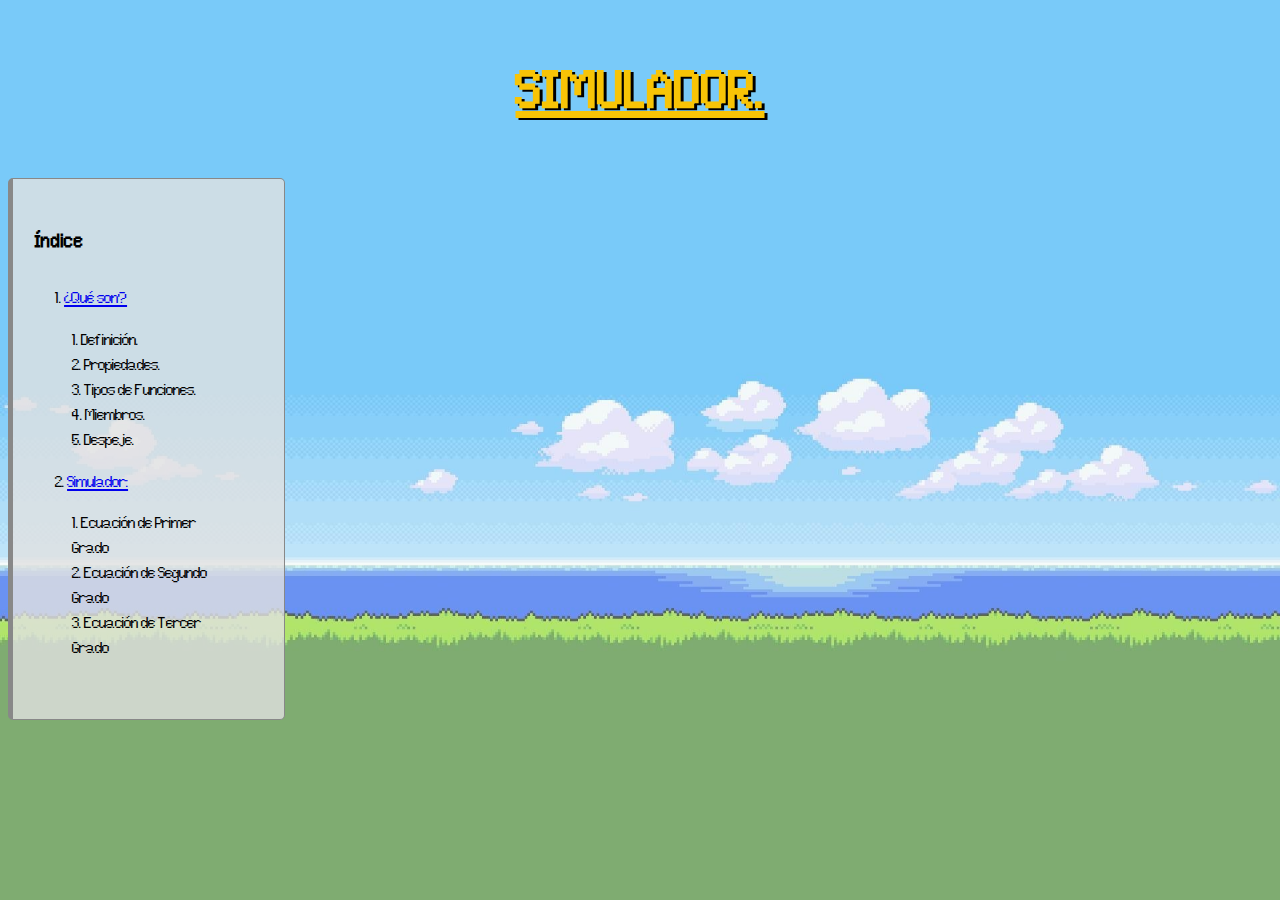
==== simulador.html @ 2e97c266 "mejora hoja de estilos; incorporación simulador.html" ====
<!DOCTYPE html>
<html lang="en">
<head>
    <meta charset="UTF-8">
    <meta name="viewport" content="width=device-width, initial-scale=1.0">
    <title>Simulador.</title>
    <link rel="icon" href="img/Reglamento_icon.png">
    <link rel="stylesheet" href="css/style.css">
    <!--<style>
        ol.demo {
            list-style-type: decimal;
            margin: 7%;
            padding: 2%;
            list-style-position: inside;
        }
    </style>-->
</head>
<header>
    <h1>SIMULADOR.</h1>
</header>
<aside>
    <h3>
        Índice
    </h3>
    <ol class="demo">
        <li><a href="index.html"> ¿Qué son? </a>

            <ol class="demo">
                <li>Definición.
                </li>
                <li>Propiedades.
                </li>
                <li>Tipos de Funciones.
                </li>
                <li>Miembros.
                </li>
                <li>Despeje.
                </li>
            </ol>
        </li>
        <li><a href="simulador.html"> Simulador: </a>

            <ol class="demo">
                <li>Ecuación de Primer Grado
                </li>
                <li>Ecuación de Segundo Grado
                </li>
                <li>Ecuación de Tercer Grado</li>
            </ol>
        </li>
    </ol>
</aside>
<body>

</body>
</html>
---- css/style.css ----
@font-face {
    src: url("../fonts/Pixel-UniCode.ttf");
    font-family: Unicode;
}
header {
    font-family: Unicode;
    text-align: center;
    color: #f8c406;
    text-shadow: 3px 2px black;
    text-decoration-line: underline;
    font-size: 1.5em;
}
aside{
    background-color: rgba(225, 225, 225, 0.8);
    border-style: solid;
    border-color: #888888;
    border-width: thin;
    border-left-width: thick;
    border-radius: 5px;
    float:left;
    margin: 0 1em 1em 0;
    width: 18%;
    padding: 1em;
    font-size: 0.9em;
}

body {
    background-image: url("../img/empty.jpg");
    background-size: contain;
    background-repeat: repeat-x;
    background-color: #7fac71;
    background-attachment: fixed;
    font-family: Unicode;
    font-size: 1.5em;
}
ol.demo {
    list-style-type: decimal;
    margin: 7%;
    padding: 2%;
    list-style-position: inside;
}
h2{
    text-shadow: 3px -1px antiquewhite;
    color:black;
    text-decoration-line: underline;
}
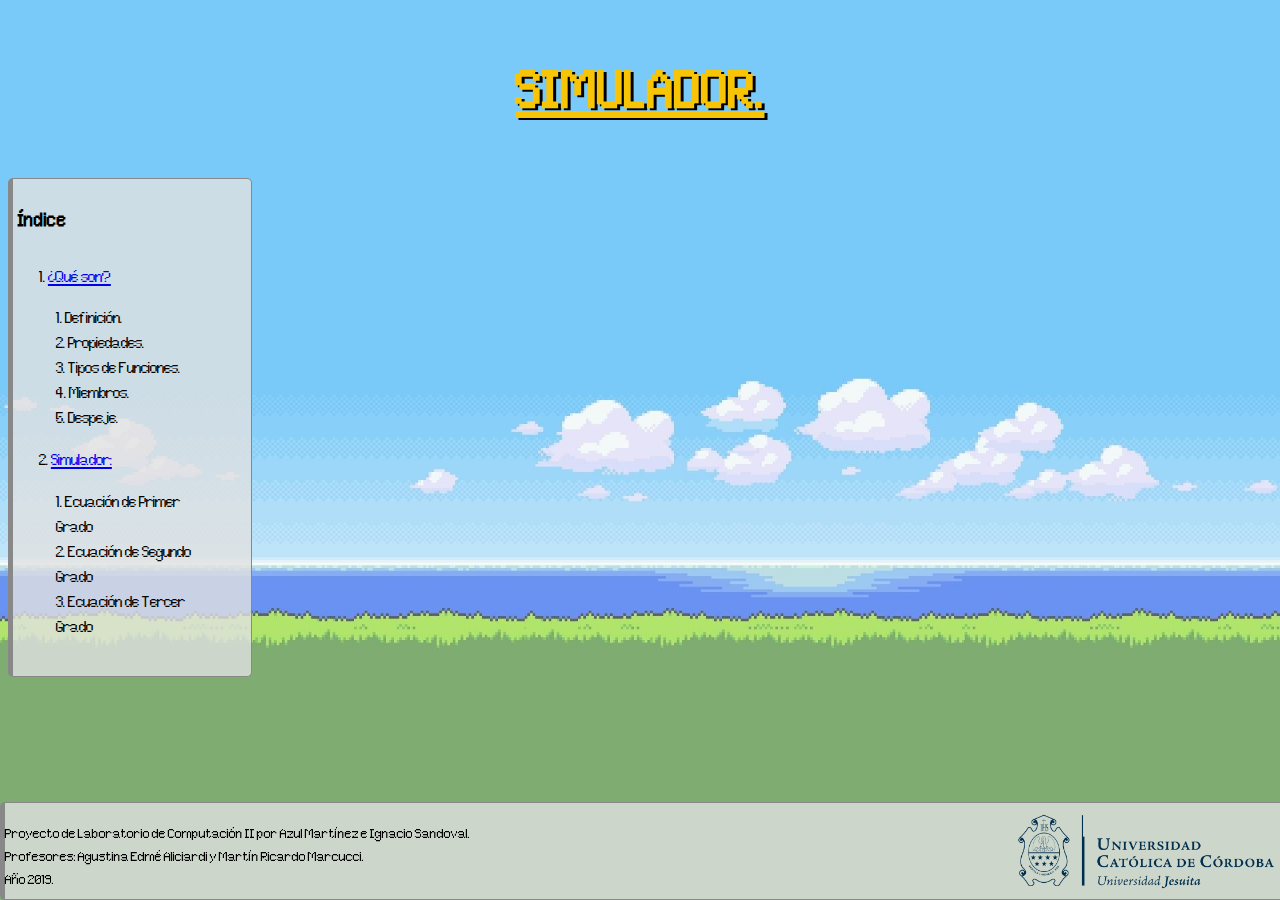
==== commit b3ab0b77: "se agregó footer, otros cambios" ====
--- a/simulador.html
+++ b/simulador.html
@@ -53,4 +53,14 @@
 <body>
 
 </body>
+<footer>
+    <a href="https://www.uccor.edu.ar/home/">
+        <img class="ucc" src="img/UCC.png" alt="Universidad Católica de Córdoba"  >
+    </a>
+    <div class="foot">
+        <p>Proyecto de Laboratorio de Computación II por Azul Martínez e Ignacio Sandoval.</p>
+        <p>Profesores: Agustina Edmé Aliciardi y Martín Ricardo Marcucci.</p>
+        <p>Año 2019.</p>
+    </div>
+</footer>
 </html>--- a/css/style.css
+++ b/css/style.css
@@ -20,7 +20,7 @@
     float:left;
     margin: 0 1em 1em 0;
     width: 18%;
-    padding: 1em;
+    padding: 0 0.25em 0 0.25em;
     font-size: 0.9em;
 }
 
@@ -32,6 +32,7 @@
     background-attachment: fixed;
     font-family: Unicode;
     font-size: 1.5em;
+    margin-bottom: 5.25em;
 }
 ol.demo {
     list-style-type: decimal;
@@ -44,4 +45,26 @@
     color:black;
     text-decoration-line: underline;
 }
-
+img.ucc{
+    height:4em; float: right; margin: 0.5em 0.5em 0.5em 0;
+}
+footer{
+    background-color: rgba(225, 225, 225, 0.8);
+    border-style: solid;
+    border-color: #888888;
+    border-width: thin;
+    border-left-width: thick;
+    border-radius: 5px;
+    position:fixed;
+    bottom: 0;
+    left:0;
+    width: 100%;
+    line-height: 0.2;
+    font-size:0.8em;
+}
+.foot {
+    float: left;
+    width: 60%;
+    height: 4em;
+    margin: 0.5em 0.5em 0.5em 0;
+}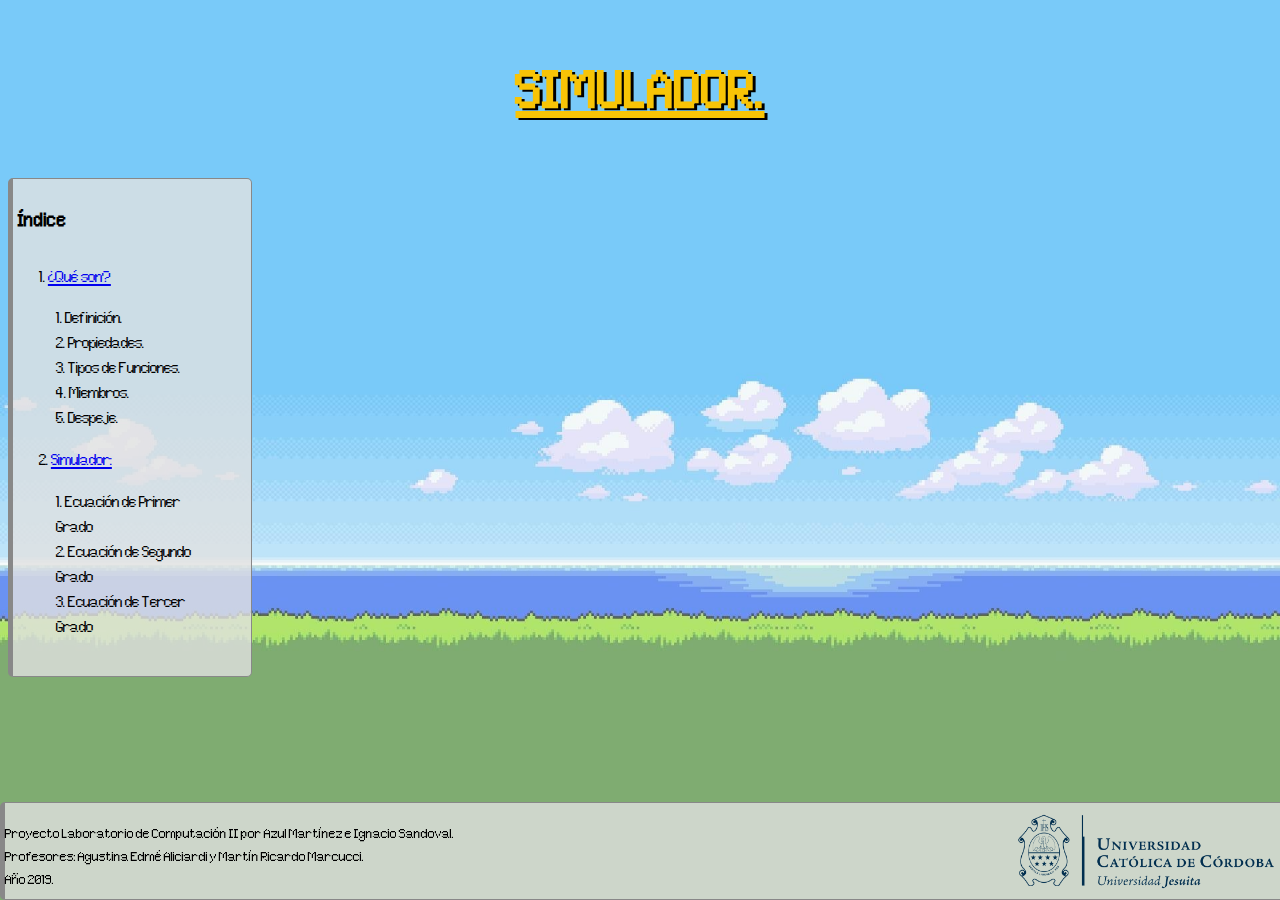
==== commit 70d04034: "modificaciones" ====
--- a/simulador.html
+++ b/simulador.html
@@ -58,7 +58,7 @@
         <img class="ucc" src="img/UCC.png" alt="Universidad Católica de Córdoba"  >
     </a>
     <div class="foot">
-        <p>Proyecto de Laboratorio de Computación II por Azul Martínez e Ignacio Sandoval.</p>
+        <p>Proyecto Laboratorio de Computación II por Azul Martínez e Ignacio Sandoval.</p>
         <p>Profesores: Agustina Edmé Aliciardi y Martín Ricardo Marcucci.</p>
         <p>Año 2019.</p>
     </div>
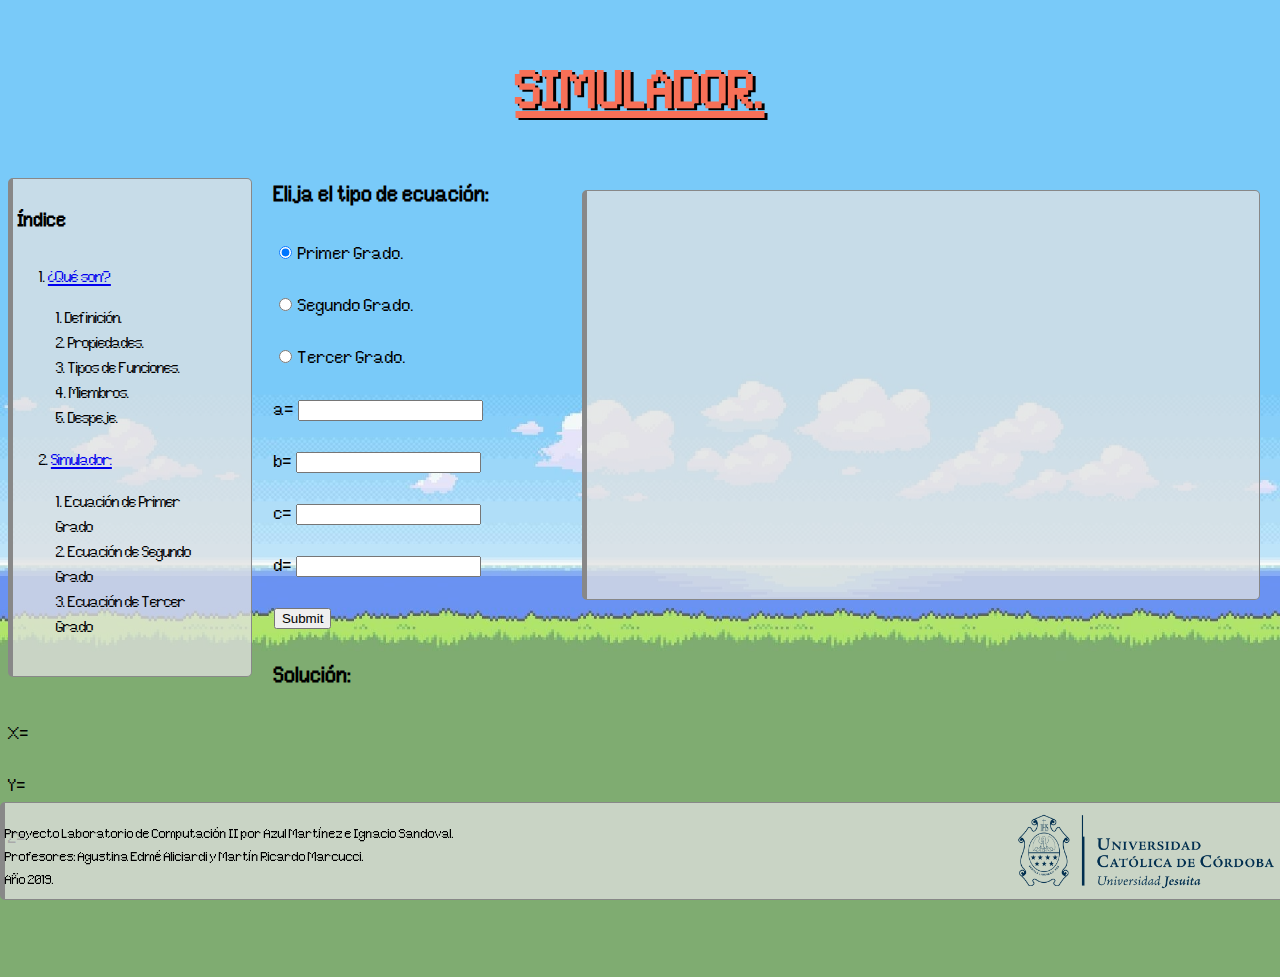
==== commit 2137bfe0: "modificaciones en simulador" ====
--- a/simulador.html
+++ b/simulador.html
@@ -4,21 +4,13 @@
     <meta charset="UTF-8">
     <meta name="viewport" content="width=device-width, initial-scale=1.0">
     <title>Simulador.</title>
-    <link rel="icon" href="img/Reglamento_icon.png">
+    <link rel="icon" href="img/Zahori_icon.png">
     <link rel="stylesheet" href="css/style.css">
-    <!--<style>
-        ol.demo {
-            list-style-type: decimal;
-            margin: 7%;
-            padding: 2%;
-            list-style-position: inside;
-        }
-    </style>-->
 </head>
 <header>
     <h1>SIMULADOR.</h1>
 </header>
-<aside>
+<aside class="popup">
     <h3>
         Índice
     </h3>
@@ -50,10 +42,38 @@
         </li>
     </ol>
 </aside>
+<canvas id="myCanvas" class="popup">
+</canvas>
 <body>
+<h3>Elija el tipo de ecuación:</h3>
+<form>
+    <p>    <input type="radio" name="ecuación" value="Primer Grado" checked> Primer Grado.
+    </p>
+    <p>    <input type="radio" name="ecuación" value="Segundo Grado"> Segundo Grado.
+    </p>
+    <p>    <input type="radio" name="ecuación" value="Tercer Grado"> Tercer Grado.
+    </p>
+</form>
+<form>
+    <p> a=   <input type="number" name="a">
+    </p>
+    <p> b=    <input type="number" name="b">
+    </p>
+    <p> c=   <input type="number" name="c">
+    </p>
+    <p> d=    <input type="number" name="d">
+    </p>
+    <input type="submit">
+</form>
+<h3>Solución:</h3>
+<p>X=<output name="x" for="a b c d"></output></p>
+<p>Y=<output name="y" for="a b c d"></output></p>
+<p>Z=<output name="z" for="a b c d"></output></p>
+
 
 </body>
-<footer>
+
+<footer class="popup">
     <a href="https://www.uccor.edu.ar/home/">
         <img class="ucc" src="img/UCC.png" alt="Universidad Católica de Córdoba"  >
     </a>
--- a/css/style.css
+++ b/css/style.css
@@ -5,25 +5,27 @@
 header {
     font-family: Unicode;
     text-align: center;
-    color: #f8c406;
+    color: #f87057;
     text-shadow: 3px 2px black;
     text-decoration-line: underline;
     font-size: 1.5em;
 }
 aside{
-    background-color: rgba(225, 225, 225, 0.8);
-    border-style: solid;
-    border-color: #888888;
-    border-width: thin;
-    border-left-width: thick;
-    border-radius: 5px;
     float:left;
     margin: 0 1em 1em 0;
     width: 18%;
     padding: 0 0.25em 0 0.25em;
     font-size: 0.9em;
 }
+#myCanvas{
+    float: right;
+    margin: 0.5em;
+    width: 28em;
+    height: 17em;
+    position: relative;
+    right: 0;
 
+}
 body {
     background-image: url("../img/empty.jpg");
     background-size: contain;
@@ -49,12 +51,6 @@
     height:4em; float: right; margin: 0.5em 0.5em 0.5em 0;
 }
 footer{
-    background-color: rgba(225, 225, 225, 0.8);
-    border-style: solid;
-    border-color: #888888;
-    border-width: thin;
-    border-left-width: thick;
-    border-radius: 5px;
     position:fixed;
     bottom: 0;
     left:0;
@@ -67,4 +63,17 @@
     width: 60%;
     height: 4em;
     margin: 0.5em 0.5em 0.5em 0;
-}+}
+
+.popup{
+    background-color: rgba(225, 225, 225, 0.75);
+    border-style: solid;
+    border-color: #888888;
+    border-width: thin;
+    border-left-width: thick;
+    border-radius: 5px;
+}
+em{
+    background-color: rgba(254, 254, 104, 0.7);
+    padding: 0 0.3em 0 0.3em;
+}
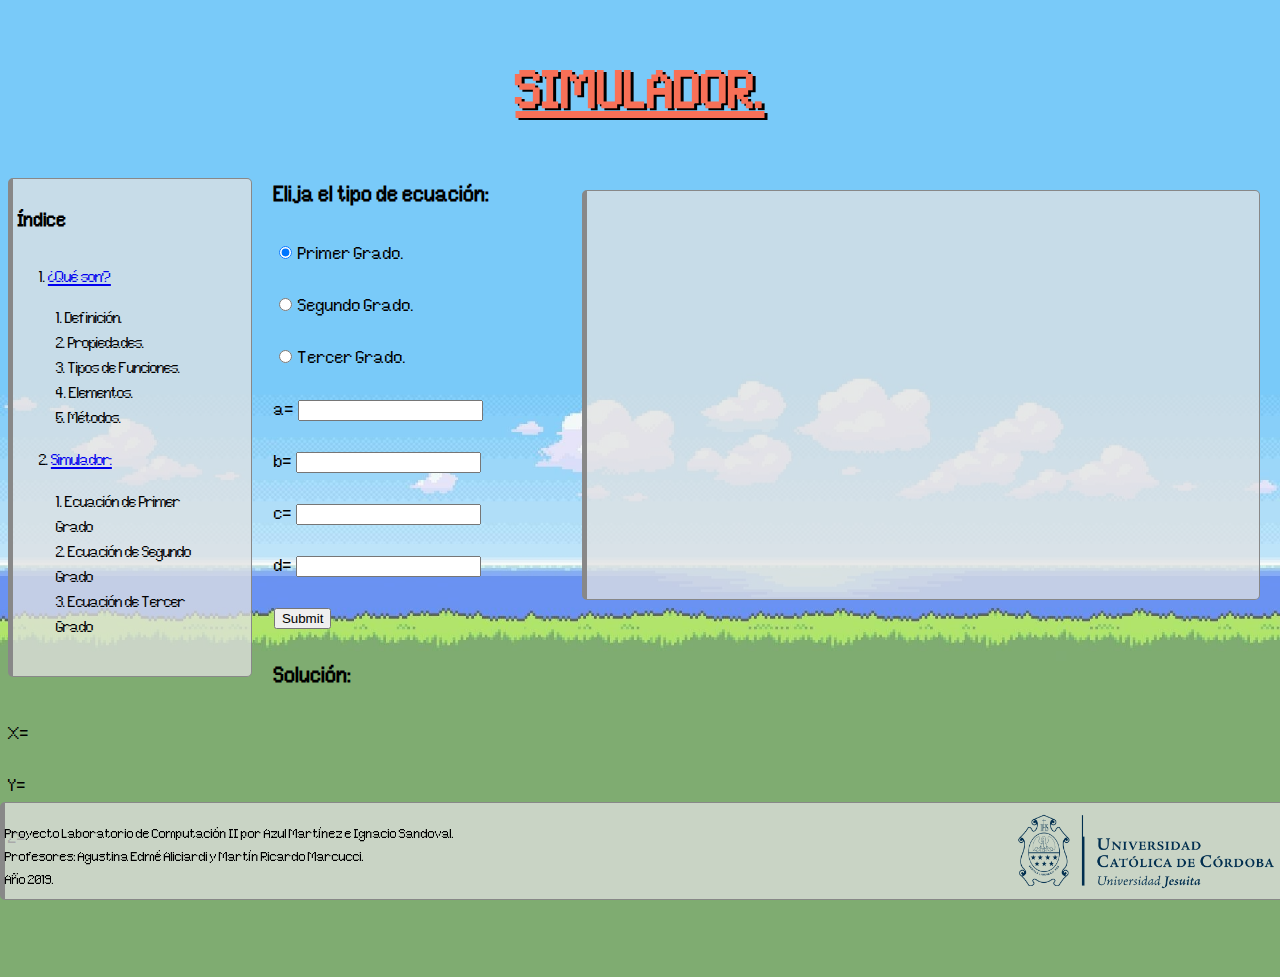
==== commit b4374b24: "modificaciones, se agregaron textos e imagenes" ====
--- a/simulador.html
+++ b/simulador.html
@@ -24,9 +24,9 @@
                 </li>
                 <li>Tipos de Funciones.
                 </li>
-                <li>Miembros.
+                <li>Elementos.
                 </li>
-                <li>Despeje.
+                <li>Métodos.
                 </li>
             </ol>
         </li>
@@ -37,7 +37,8 @@
                 </li>
                 <li>Ecuación de Segundo Grado
                 </li>
-                <li>Ecuación de Tercer Grado</li>
+                <li>Ecuación de Tercer Grado
+                </li>
             </ol>
         </li>
     </ol>
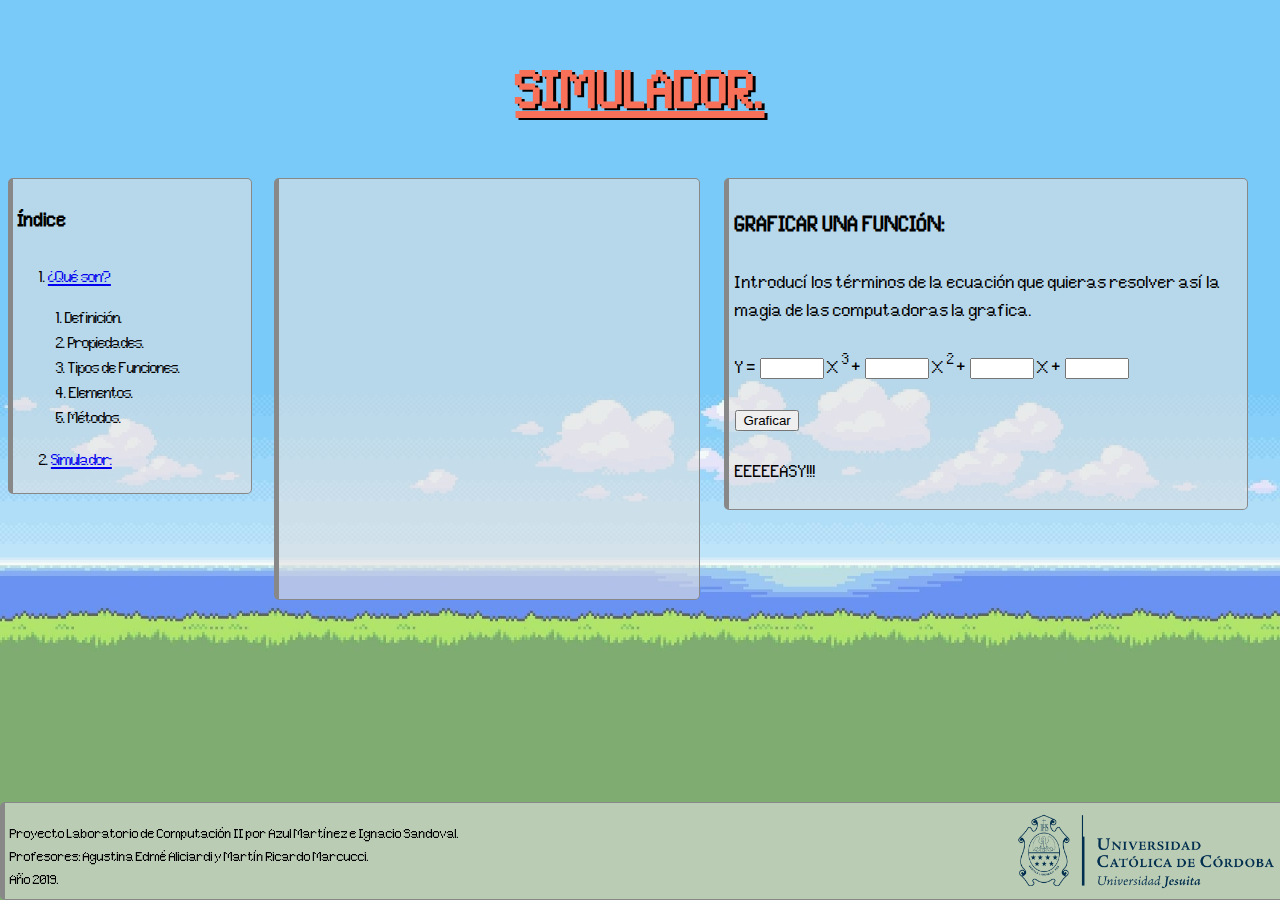
==== commit 38112ff4: "se agregó funciones interactivas" ====
--- a/simulador.html
+++ b/simulador.html
@@ -6,6 +6,7 @@
     <title>Simulador.</title>
     <link rel="icon" href="img/Zahori_icon.png">
     <link rel="stylesheet" href="css/style.css">
+    <script type="text/javascript" src="functions.js" ></script>
 </head>
 <header>
     <h1>SIMULADOR.</h1>
@@ -31,48 +32,35 @@
             </ol>
         </li>
         <li><a href="simulador.html"> Simulador: </a>
-
-            <ol class="demo">
-                <li>Ecuación de Primer Grado
-                </li>
-                <li>Ecuación de Segundo Grado
-                </li>
-                <li>Ecuación de Tercer Grado
-                </li>
-            </ol>
         </li>
     </ol>
 </aside>
-<canvas id="myCanvas" class="popup">
-</canvas>
+
 <body>
-<h3>Elija el tipo de ecuación:</h3>
-<form>
-    <p>    <input type="radio" name="ecuación" value="Primer Grado" checked> Primer Grado.
+
+<div class = "popup">
+    <h3>
+        GRAFICAR UNA FUNCIÓN:
+    </h3>
+    <p>
+        Introducí los términos de la ecuación que quieras resolver así la magia de las computadoras la grafica.
     </p>
-    <p>    <input type="radio" name="ecuación" value="Segundo Grado"> Segundo Grado.
-    </p>
-    <p>    <input type="radio" name="ecuación" value="Tercer Grado"> Tercer Grado.
-    </p>
-</form>
-<form>
-    <p> a=   <input type="number" name="a">
-    </p>
-    <p> b=    <input type="number" name="b">
-    </p>
-    <p> c=   <input type="number" name="c">
-    </p>
-    <p> d=    <input type="number" name="d">
-    </p>
-    <input type="submit">
-</form>
-<h3>Solución:</h3>
-<p>X=<output name="x" for="a b c d"></output></p>
-<p>Y=<output name="y" for="a b c d"></output></p>
-<p>Z=<output name="z" for="a b c d"></output></p>
+    <form>
+        <p>
+            Y =
+            <input type="number" name="a" id = "numa" min="-10" max="10"> X <sup>3</sup> +
+            <input type="number" name="b" id = "numb" min="-10" max="10"> X <sup>2</sup> +
+            <input type="number" name="c" id = "numc" min="-10" max="10"> X +
+            <input type="number" name="d" id = "numd" min="-10" max="10">
+        </p>
+    </form>
+    <button onclick="graficar()">
+        Graficar</button>
+    <p>EEEEEASY!!!</p>
+</div>
+</body>
 
-
-</body>
+<canvas id ="myCanvas" class="popup" width = "420" height = "420"></canvas>
 
 <footer class="popup">
     <a href="https://www.uccor.edu.ar/home/">
--- a/css/style.css
+++ b/css/style.css
@@ -17,15 +17,7 @@
     padding: 0 0.25em 0 0.25em;
     font-size: 0.9em;
 }
-#myCanvas{
-    float: right;
-    margin: 0.5em;
-    width: 28em;
-    height: 17em;
-    position: relative;
-    right: 0;
 
-}
 body {
     background-image: url("../img/empty.jpg");
     background-size: contain;
@@ -58,7 +50,15 @@
     line-height: 0.2;
     font-size:0.8em;
 }
+div{
+    float: right;
+    margin: 0 1em 1em 0;
+    width: 40%;
+    padding: 0 0.25em 0 0.25em;
+    border-style: solid;
+}
 .foot {
+    border-style: none;
     float: left;
     width: 60%;
     height: 4em;
@@ -66,7 +66,7 @@
 }
 
 .popup{
-    background-color: rgba(225, 225, 225, 0.75);
+    background-color: rgba(225, 225, 225, 0.6);
     border-style: solid;
     border-color: #888888;
     border-width: thin;
@@ -77,3 +77,15 @@
     background-color: rgba(254, 254, 104, 0.7);
     padding: 0 0.3em 0 0.3em;
 }
+.ecuaciones{
+    height: 60px;
+}
+#ecgrado3{
+    height: 40px;
+}
+.elementos{
+    height: 150px;
+}
+#soluciones{
+    height: 300px;
+}
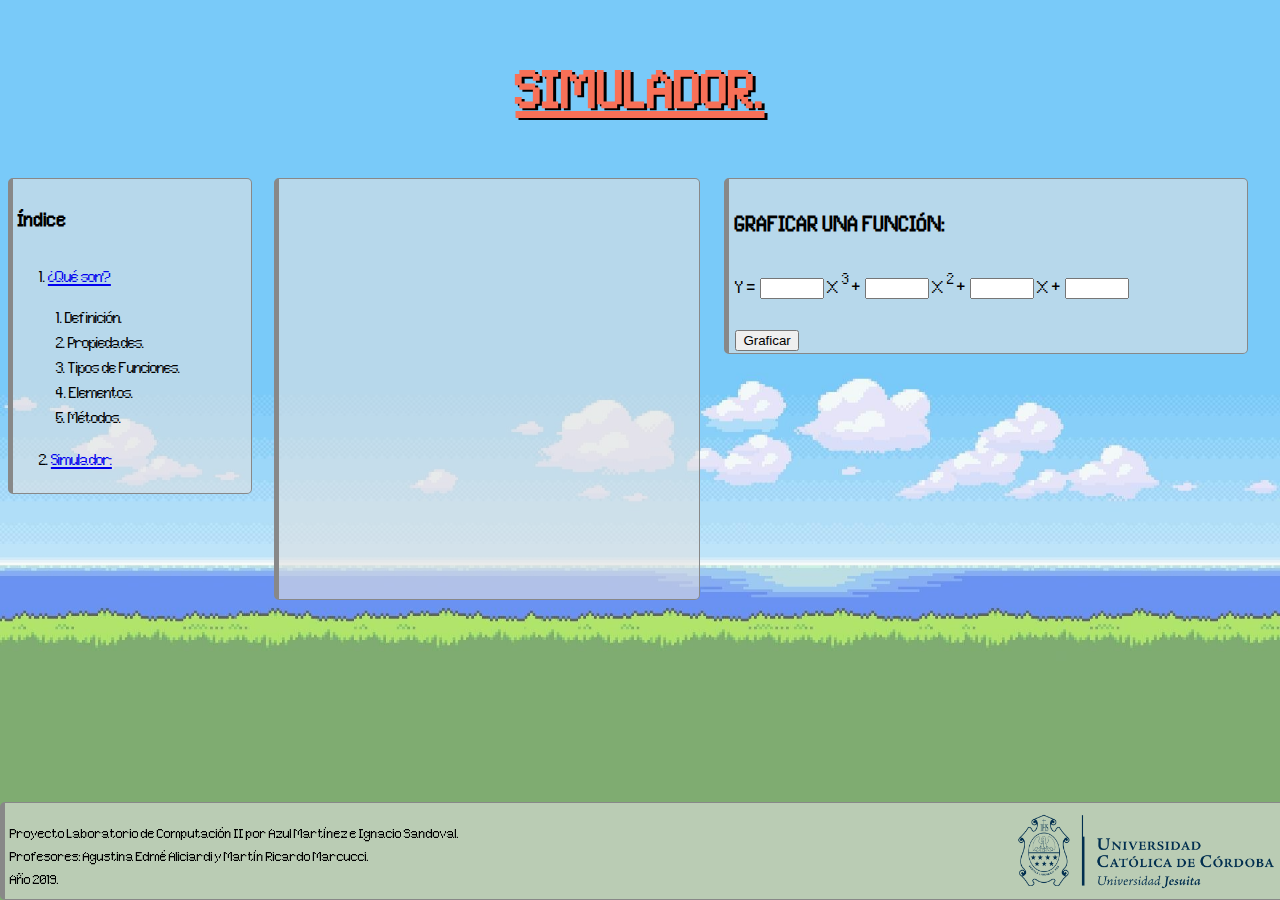
==== commit 49240045: "js comentado adecuadamente y se realizo la animacion de los ejes" ====
--- a/simulador.html
+++ b/simulador.html
@@ -42,9 +42,6 @@
     <h3>
         GRAFICAR UNA FUNCIÓN:
     </h3>
-    <p>
-        Introducí los términos de la ecuación que quieras resolver así la magia de las computadoras la grafica.
-    </p>
     <form>
         <p>
             Y =
@@ -54,13 +51,15 @@
             <input type="number" name="d" id = "numd" min="-10" max="10">
         </p>
     </form>
-    <button onclick="graficar()">
+   <button onclick="graficar()">
         Graficar</button>
-    <p>EEEEEASY!!!</p>
+
 </div>
 </body>
 
-<canvas id ="myCanvas" class="popup" width = "420" height = "420"></canvas>
+<canvas id ="myCanvas" class="popup" width = "420" height = "420" >
+</canvas>
+
 
 <footer class="popup">
     <a href="https://www.uccor.edu.ar/home/">
